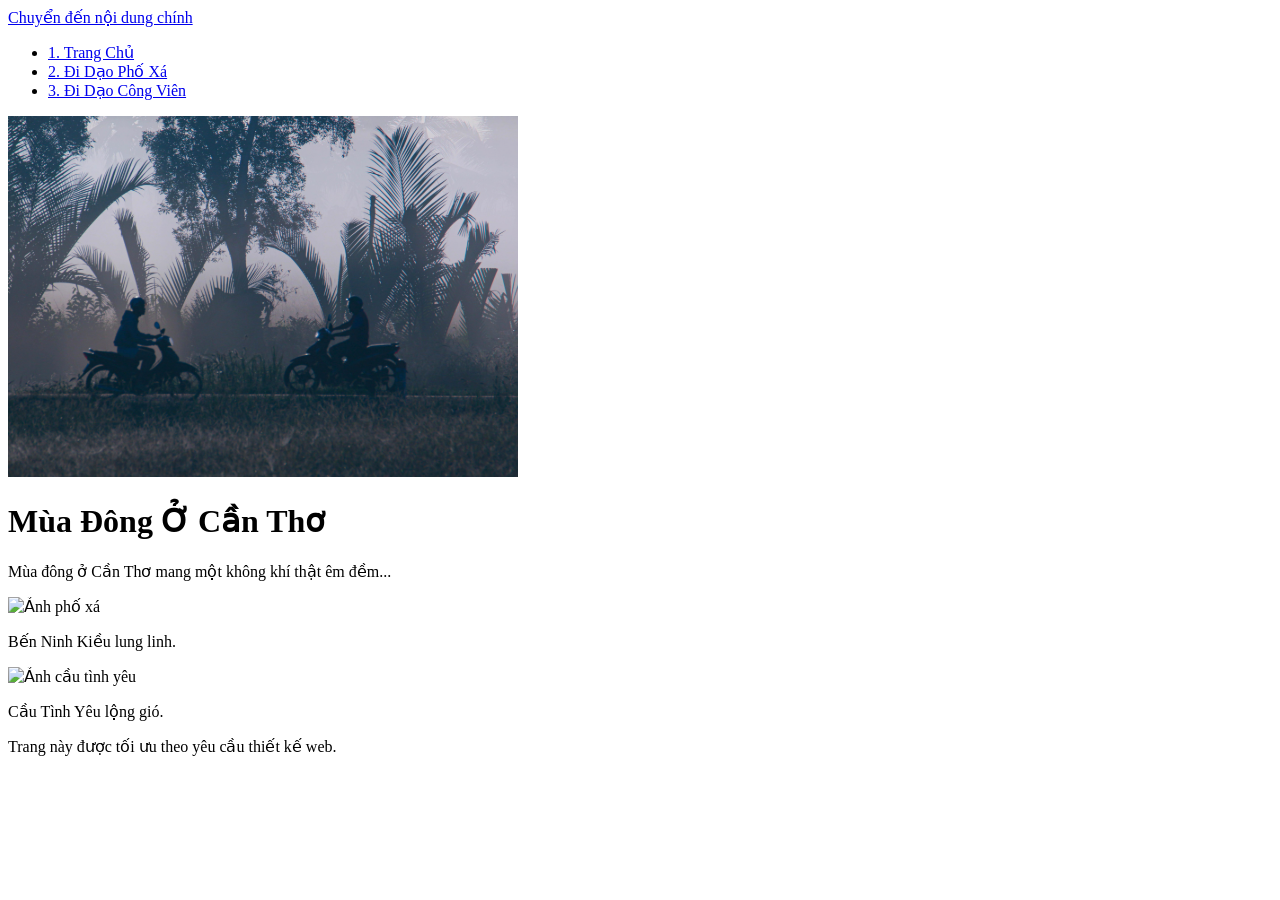
==== index.html @ a5a512b2 "Create index.html" ====
<!DOCTYPE html>
<html lang="vi">
<head>
    <meta charset="UTF-8">
    <meta name="viewport" content="width=device-width, initial-scale=1.0">
    <title>Mùa Đông Ở Cần Thơ</title>
    <link rel="stylesheet" href="style.css">
</head>
<body>
    <!-- Yêu cầu 2: Thêm liên kết "Chuyển đến Nội dung chính" -->
    <a href="#main-content">Chuyển đến nội dung chính</a>

    <header>
        <nav>
            <ul>
                <li><a href="index.html">1. Trang Chủ</a></li>
                <li><a href="neighborhood.html">2. Đi Dạo Phố Xá</a></li>
                <li><a href="parks.html">3. Đi Dạo Công Viên</a></li>
            </ul>
        </nav>
        <!-- Yêu cầu 5: Hình ảnh trong điều hướng (ảnh nhỏ) -->
        <img alt="Khung cảnh sông nước Cần Thơ buổi sớm mùa đông." src="images_w1_CSS/hinh_nen.png">
        <h1>Mùa Đông Ở Cần Thơ</h1>
    </header>

    <!-- Yêu cầu 2: Thêm id vào thẻ main làm điểm neo -->
    <main id="main-content">
        <p>Mùa đông ở Cần Thơ mang một không khí thật êm đềm...</p>
        
        <!-- Ví dụ áp dụng lớp Grid (Yêu cầu 6, 7, 8) -->
        <div class="grid-container">
            <div class="grid-item">
                <img src="images_w1_CSS/hinh1.png" alt="Ảnh phố xá">
                <p>Bến Ninh Kiều lung linh.</p>
            </div>
            <div class="grid-item">
                <img src="images_w1_CSS/hinh2.png" alt="Ảnh cầu tình yêu">
                <p>Cầu Tình Yêu lộng gió.</p>
            </div>
        </div>
    </main>

    <footer>
        <p>Trang này được tối ưu theo yêu cầu thiết kế web.</p>
    </footer>
</body>
</html>
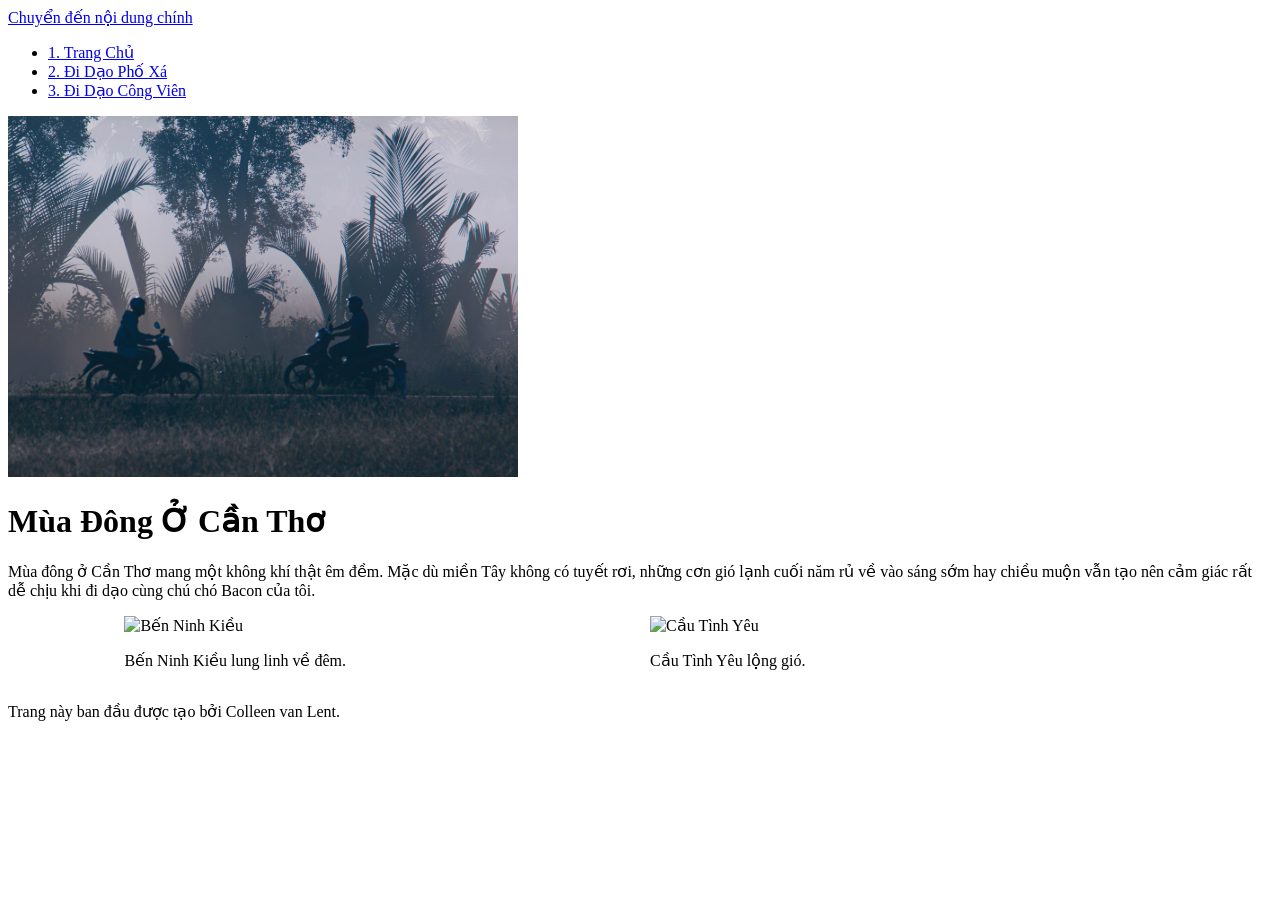
==== commit af37e242: "Update index.html" ====
--- a/index.html
+++ b/index.html
@@ -3,11 +3,10 @@
 <head>
     <meta charset="UTF-8">
     <meta name="viewport" content="width=device-width, initial-scale=1.0">
-    <title>Mùa Đông Ở Cần Thơ</title>
+    <title>Mùa Đông Ở Cần Thơ - Trang Chủ</title>
     <link rel="stylesheet" href="style.css">
 </head>
 <body>
-    <!-- Yêu cầu 2: Thêm liên kết "Chuyển đến Nội dung chính" -->
     <a href="#main-content">Chuyển đến nội dung chính</a>
 
     <header>
@@ -18,30 +17,27 @@
                 <li><a href="parks.html">3. Đi Dạo Công Viên</a></li>
             </ul>
         </nav>
-        <!-- Yêu cầu 5: Hình ảnh trong điều hướng (ảnh nhỏ) -->
         <img alt="Khung cảnh sông nước Cần Thơ buổi sớm mùa đông." src="images_w1_CSS/hinh_nen.png">
         <h1>Mùa Đông Ở Cần Thơ</h1>
     </header>
 
-    <!-- Yêu cầu 2: Thêm id vào thẻ main làm điểm neo -->
     <main id="main-content">
-        <p>Mùa đông ở Cần Thơ mang một không khí thật êm đềm...</p>
+        <p>Mùa đông ở Cần Thơ mang một không khí thật êm đềm. Mặc dù miền Tây không có tuyết rơi, những cơn gió lạnh cuối năm rủ về vào sáng sớm hay chiều muộn vẫn tạo nên cảm giác rất dễ chịu khi đi dạo cùng chú chó Bacon của tôi.</p>
         
-        <!-- Ví dụ áp dụng lớp Grid (Yêu cầu 6, 7, 8) -->
-        <div class="grid-container">
-            <div class="grid-item">
-                <img src="images_w1_CSS/hinh1.png" alt="Ảnh phố xá">
-                <p>Bến Ninh Kiều lung linh.</p>
+        <div class="grid">
+            <div>
+                <img src="images_w1_CSS/hinh1.png" alt="Bến Ninh Kiều">
+                <p>Bến Ninh Kiều lung linh về đêm.</p>
             </div>
-            <div class="grid-item">
-                <img src="images_w1_CSS/hinh2.png" alt="Ảnh cầu tình yêu">
+            <div>
+                <img src="images_w1_CSS/hinh2.png" alt="Cầu Tình Yêu">
                 <p>Cầu Tình Yêu lộng gió.</p>
             </div>
         </div>
     </main>
 
     <footer>
-        <p>Trang này được tối ưu theo yêu cầu thiết kế web.</p>
+        <p>Trang này ban đầu được tạo bởi Colleen van Lent.</p>
     </footer>
 </body>
 </html>
--- a/style.css
+++ b/style.css
@@ -0,0 +1,45 @@
+/* 
+li {
+    margin: 10px 0;
+    list-style-type: square;
+} 
+*/
+
+nav {
+    display: inline-block;
+    width: 80%;
+}
+
+nav img {
+    width: 10%;
+}
+
+header nav img {
+    width: 10%;
+}
+
+.grid {
+    display: grid;
+    grid-template-columns: 40% 40%;
+    justify-content: center;
+    align-items: center;
+    row-gap: 20px;
+    column-gap: 20px;
+}
+
+.grid img {
+    width: 100%;
+    height: auto;
+}
+
+.flex {
+    display: flex;
+    flex-wrap: wrap;
+    justify-content: space-around;
+    gap: 15px;
+}
+
+.flex img {
+    max-width: 100%;
+    height: auto;
+}
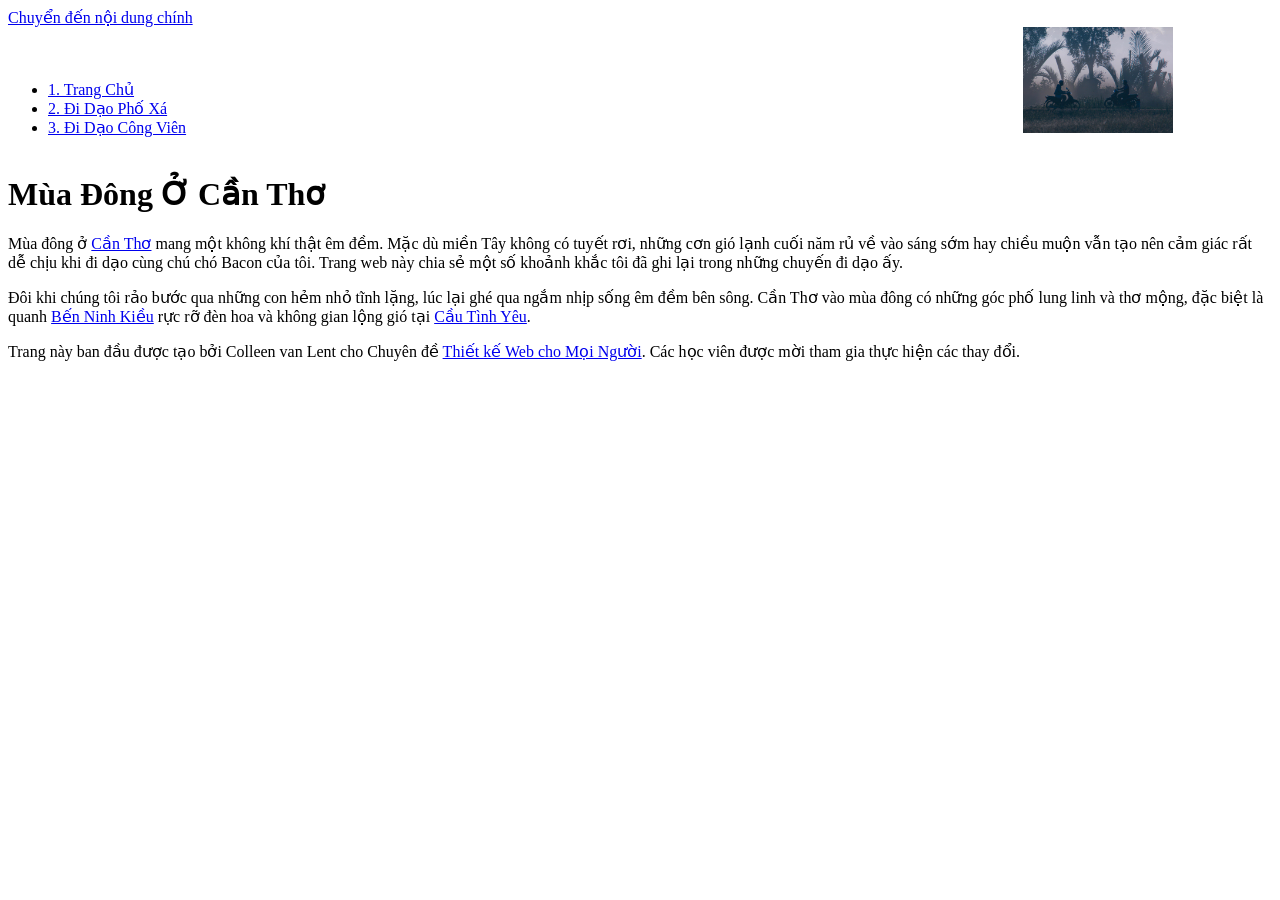
==== commit c870674d: "Update index.html" ====
--- a/index.html
+++ b/index.html
@@ -1,43 +1,42 @@
 <!DOCTYPE html>
 <html lang="vi">
+
 <head>
-    <meta charset="UTF-8">
-    <meta name="viewport" content="width=device-width, initial-scale=1.0">
-    <title>Mùa Đông Ở Cần Thơ - Trang Chủ</title>
-    <link rel="stylesheet" href="style.css">
+  <meta charset="utf-8">
+  <meta name="viewport" content="width=device-width">
+  <title>Mùa Đông Ở Cần Thơ</title>
+  <link rel="stylesheet" href="style.css">
 </head>
+
 <body>
-    <a href="#main-content">Chuyển đến nội dung chính</a>
 
-    <header>
-        <nav>
-            <ul>
-                <li><a href="index.html">1. Trang Chủ</a></li>
-                <li><a href="neighborhood.html">2. Đi Dạo Phố Xá</a></li>
-                <li><a href="parks.html">3. Đi Dạo Công Viên</a></li>
-            </ul>
-        </nav>
-        <img alt="Khung cảnh sông nước Cần Thơ buổi sớm mùa đông." src="images_w1_CSS/hinh_nen.png">
-        <h1>Mùa Đông Ở Cần Thơ</h1>
-    </header>
+      <a href="#main-content">Chuyển đến nội dung chính</a>
+    
+  <header>
+    <nav>
+      <ul>
+        <li><a href="index.html">1. Trang Chủ</a></li>
+        <li><a href="neighborhood.html">2. Đi Dạo Phố Xá</a></li>
+        <li><a href="parks.html">3. Đi Dạo Công Viên</a></li>
+      </ul>
+    </nav>
+    <img src="images_w1_CSS/hinh_nen.png" width="150" alt="Khung cảnh sông nước Cần Thơ buổi sớm mùa đông.">
+    <h1>Mùa Đông Ở Cần Thơ</h1>
+  </header>
+  <main>
 
-    <main id="main-content">
-        <p>Mùa đông ở Cần Thơ mang một không khí thật êm đềm. Mặc dù miền Tây không có tuyết rơi, những cơn gió lạnh cuối năm rủ về vào sáng sớm hay chiều muộn vẫn tạo nên cảm giác rất dễ chịu khi đi dạo cùng chú chó Bacon của tôi.</p>
-        
-        <div class="grid">
-            <div>
-                <img src="images_w1_CSS/hinh1.png" alt="Bến Ninh Kiều">
-                <p>Bến Ninh Kiều lung linh về đêm.</p>
-            </div>
-            <div>
-                <img src="images_w1_CSS/hinh2.png" alt="Cầu Tình Yêu">
-                <p>Cầu Tình Yêu lộng gió.</p>
-            </div>
-        </div>
-    </main>
+       <main id="main-content">
+    <p>Mùa đông ở <a href="https://cantho.gov.vn">Cần Thơ</a> mang một không khí thật êm đềm. Mặc dù miền Tây không có tuyết rơi, những cơn gió lạnh cuối năm rủ về vào sáng sớm hay chiều muộn vẫn tạo nên cảm giác rất dễ chịu khi đi dạo cùng chú chó Bacon của tôi. Trang web này chia sẻ một số khoảnh khắc tôi đã ghi lại trong những chuyến đi dạo ấy.</p>
 
-    <footer>
-        <p>Trang này ban đầu được tạo bởi Colleen van Lent.</p>
-    </footer>
+    <p>Đôi khi chúng tôi rảo bước qua những con hẻm nhỏ tĩnh lặng, lúc lại ghé qua ngắm nhịp sống êm đềm bên sông. Cần Thơ vào mùa đông có những góc phố lung linh và thơ mộng, đặc biệt là quanh <a
+        href="https://www.traveloka.com/vi-vn/explore/destination/ben-ninh-kieu/229863">Bến Ninh Kiều</a> rực rỡ đèn hoa và không gian lộng gió tại <a href="https://vinpearl.com/vi/cau-tinh-yeu-can-tho-diem-check-in-lang-man-cho-cac-cap-doi">Cầu Tình Yêu</a>.</p>
+
+  </main>
+  <footer>
+    <p>Trang này ban đầu được tạo bởi Colleen van Lent cho Chuyên đề <a
+        href="https://www.coursera.org/specializations/web-design"> Thiết kế Web cho Mọi Người</a>. Các học viên được mời tham gia thực hiện các thay đổi.</p>
+  </footer>
+
 </body>
+
 </html>
